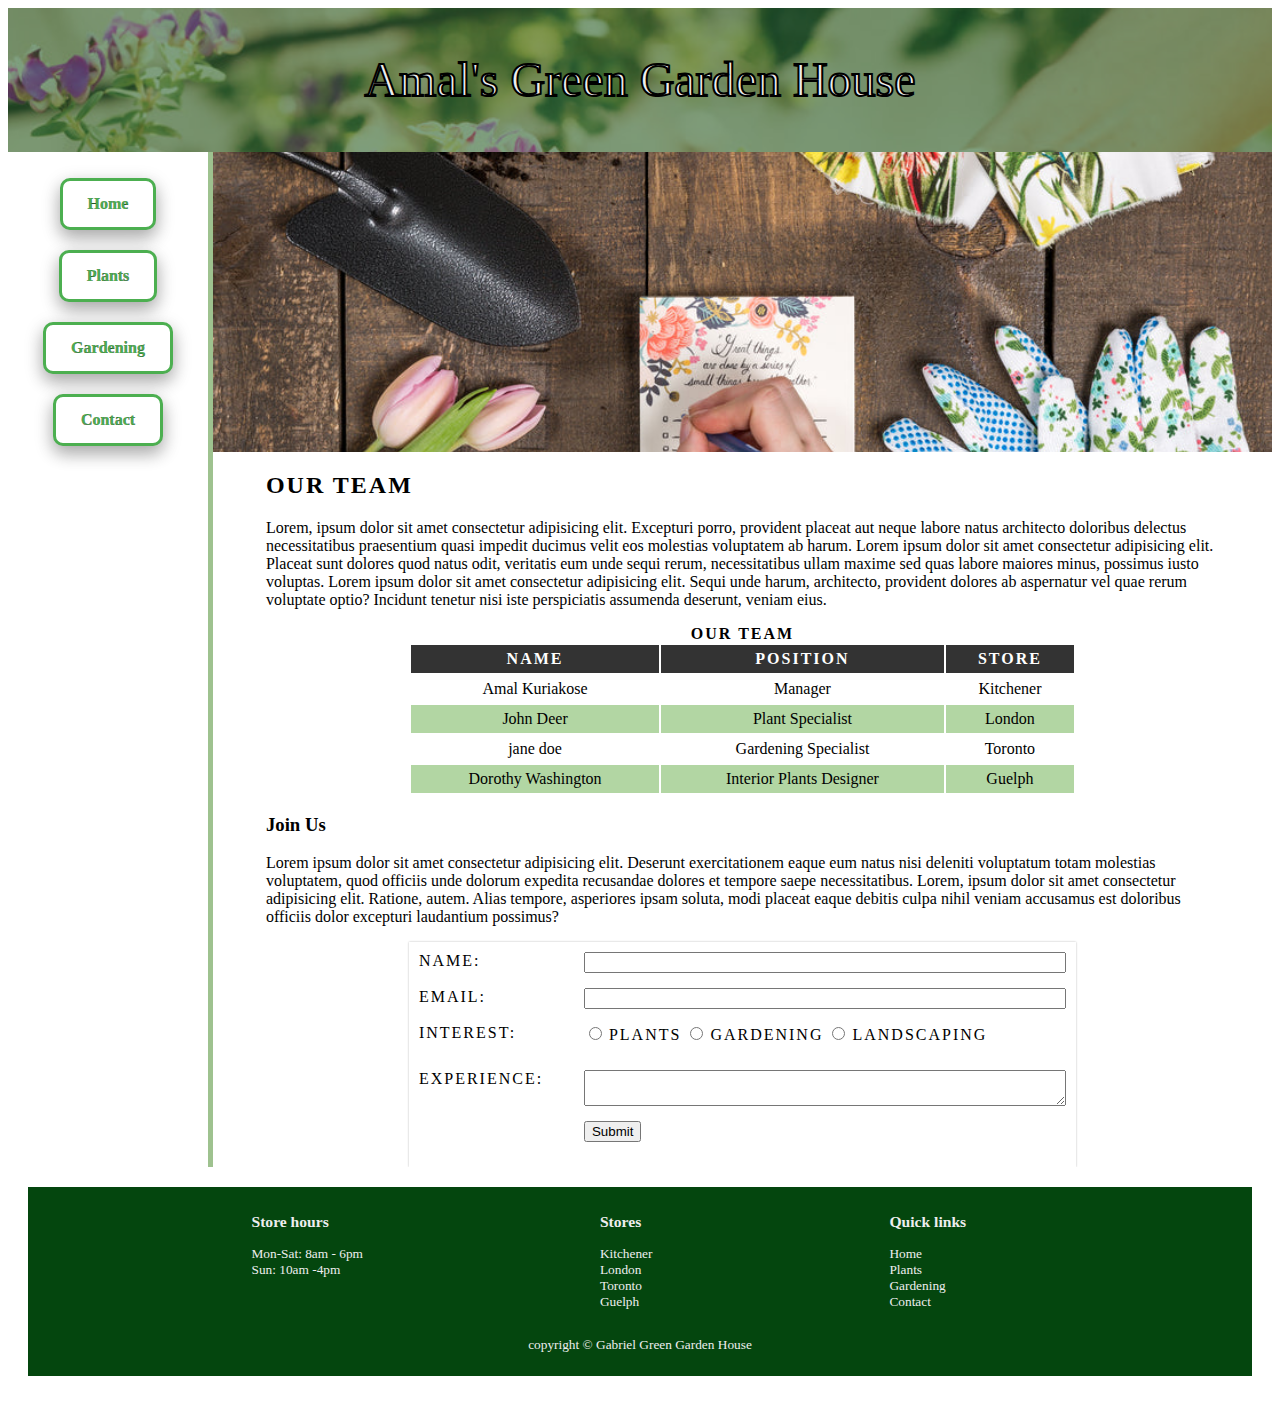
==== contact.html @ 6aa39b28 "amals garden" ====
<!DOCTYPE html>
<html lang="en">
<head>
    <meta charset="UTF-8">
    <meta http-equiv="X-UA-Compatible" content="IE=edge">
    <meta name="viewport" content="width=device-width, initial-scale=1.0">
    <title>Document</title>
    <link rel="stylesheet" href="./style.css">
    <link rel="preconnect" href="https://fonts.googleapis.com">
<link rel="preconnect" href="https://fonts.gstatic.com" crossorigin>
<link href="https://fonts.googleapis.com/css2?family=Satisfy&display=swap" rel="stylesheet">
</head>
<body>
    <div id="pagecontainer">
<header>

<center>
    <h1> Amal's Green Garden House</h1>
</center>

</header>

<nav >

    <ul>

   <li> <a href="./INDEX.HTML" class="btn" > <b> Home</b> </a> </li>
    
   <li>  <a href="./plants.html"class="btn"><b> Plants</b> </a> </li>
   
   <li> <a href="./Gardening.html" class="btn" ><b> Gardening </b></a> </li> 
   
    <li> <a href="./contact.html"class="btn"> <b> Contact</b> </a> </li>
             
    </ul>
</nav>



<main>
    <img class="desktop" id="heroimg" src="./imgs/gardening-theme-flat-lay.jpg" alt="zen garden with autumn colors">
<div id="wrapper">
    <h2>OUR TEAM</h2>

    <P>Lorem, ipsum dolor sit amet consectetur adipisicing elit. Excepturi porro, provident placeat aut neque labore natus architecto doloribus delectus necessitatibus praesentium quasi impedit ducimus velit eos molestias voluptatem ab harum. Lorem ipsum dolor sit amet consectetur adipisicing elit. Placeat sunt dolores quod natus odit, veritatis eum unde sequi rerum, necessitatibus ullam maxime sed quas labore maiores minus, possimus iusto voluptas. Lorem ipsum dolor sit amet consectetur adipisicing elit. Sequi unde harum, architecto, provident dolores ab aspernatur vel quae rerum voluptate optio? Incidunt tenetur nisi iste perspiciatis assumenda deserunt, veniam eius.</P>
    
    <table id="table">
        <caption>Our Team</caption>
        <thead>
            <tr>
                <th scope="col">Name</th>
                <th scope="col">Position</th>
                <th scope="col">Store</th>
            </tr>
        </thead>
        <tbody>
            <tr>
                <td headers="name">Amal Kuriakose</td>
                <td headers="position">Manager</td>
                <td headers="store">Kitchener</td>
            </tr>
            <tr>
                <td headers="name">John Deer</td>
                <td headers="position">Plant Specialist</td>
                <td headers="store">London</td>
            </tr>
            <tr>
                <td headers="name">jane doe</td>
                <td headers="position">Gardening Specialist</td>
                <td headers="store">Toronto</td>
            </tr>
            <tr>
                <td headers="name">Dorothy Washington</td>
                <td headers="position">Interior Plants Designer</td>
                <td headers="store">Guelph</td>
            </tr>
        </tbody>
    </table>

    <h3> Join Us </h3>
    <p>Lorem ipsum dolor sit amet consectetur adipisicing elit. Deserunt exercitationem eaque eum natus nisi deleniti voluptatum totam molestias voluptatem, quod officiis unde dolorum expedita recusandae dolores et tempore saepe necessitatibus. Lorem, ipsum dolor sit amet consectetur adipisicing elit. Ratione, autem. Alias tempore, asperiores ipsam soluta, modi placeat eaque debitis culpa nihil veniam accusamus est doloribus officiis dolor excepturi laudantium possimus?</p>
    
    <form>
        <label for="name">Name:</label>
        <input type="text" id="name" name="name" required>

        <label for="email">Email:</label>
        <input type="email" id="email" name="email" required>
        <label for="interest">Interest:</label>
        <div>
          <input type="radio" id="plants" name="interest" value="PLANTS" required>
          <label for="plants">PLANTS</label>
          <input type="radio" id="gardening" name="interest" value="GARDENING">
          <label for="gardening">GARDENING</label>
          <input type="radio" id="landscaping" name="interest" value="landscaping">
          <label for="landscaping">LANDSCAPING</label>
        
        </div>
        <label for="experience">Experience:</label>
        <textarea id="experience" name="experience" required></textarea>
        <label></label>
        <input type="submit" value="Submit" id="submit" >
      </form> 




</div>
</main>
<footer>
    <div class="item33">
    <h3> Store hours</h3>

<ul>
    <li>Mon-Sat: 8am - 6pm </li>
    <li>Sun: 10am -4pm </li>
</ul>
    </div>
 <div class="item33">
    <h3> Stores </h3>
 
 <ul>
    <li>Kitchener</li>
    <li>London</li>
    <li>Toronto</li>
    <li>Guelph</li>
 </ul>
</div>
<div class="item33">
    <h3>Quick links</h3>
    <nav>
    <ul>
     <li>
    <a href="index.html"style=text-decoration:none;>Home</a>
</li>
     <li>
    <a href="plant.html"style=text-decoration:none;>Plants</a>
</li>
<li>
    <a href="gardening.html"style=text-decoration:none;>Gardening</a>
</li>
<li>
    <a href="contact.html"style=text-decoration:none;> Contact</a>
</li>
</ul>
</nav>
 </div>

<p id="copyright" >
 copyright &copy; Gabriel Green Garden House
</p>

</footer>
</div>   
</body>
</html>
---- style.css ----
h1, nav, footer {
  font-family: 'Franklin Gothic Medium', 'Arial Narrow', Arial, sans-serif;
}

h1 {
  font-family: "Century Gothic", serif;
  font-size: 3em;
  font-weight: 500;
  line-height: 300%;
  -webkit-text-stroke: 2px #000000;
  background-color: rgba(5, 72, 12, 0.5);
  background-size: auto;
  margin: 0px;
}

header {
  background-image: url(./imgs/hand-grips-a-gardening-tool-to-cut-back-a-plant.jpg);
  background-size: auto;
  background-size: cover;
  background-repeat: no-repeat;
  object-fit: cover;
  color: #eee;
}

nav {
  font-family: "Century Gothic", serif;
  text-align: center;
}

footer {
  font-family: "Century Gothic", serif;
  font-size: smaller;
  background-color: rgb(65, 132, 42);
  color: #eee;
  display: flex;
  flex-wrap: wrap;
  justify-content: space-between;
  padding-top: 10px;
  padding-bottom: 10px;
  padding-left: 10%;
  padding-right: 10%;
  margin: 20px;
}

.foot {
  flex-grow: 1;
  display: inline-block;
  width: 30%;
}

header,
footer {
  background-color: rgb(4, 70, 14);
}

.btn {
  background-color: rgb(255, 255, 255);
  margin: 10px;
  border: 5px;
  color: #4CAF50;
  padding: 14px 25px;
  text-align: center;
  text-decoration: none;
  display: inline-block;
  border: 3px solid #4CAF50;
  box-shadow: 0 8px 16px 0 rgba(0, 0, 0, 0.2), 0 6px 20px 0 rgba(0, 0, 0, 0.19);
  border-radius: 10px;
  -webkit-text-stroke: 0.2px;
  -webkit-text-stroke-color: black;
}

a:hover,
a:active {
  background-color: #4CAF50;
  color: white;
  transform: scale(1.1);
}

#ee {
  color: #ffffff;
}

nav ul li {
  list-style: none;
  display: inline;
  padding: 10px;
}

footer nav ul li {
  list-style: none;
  display: block;
  padding: 0px;
  text-align: left;
  
}

footer nav a{
  padding-left: 0px;
}

#copyright{
  text-align: center;
  width: 100%;
}

ul {
  padding: 0px;
  list-style: none;
}

.footerlinks {
  color: white;
  text-decoration: none;
}

#wrapper {
  width: 90%;
  margin: auto;
}

#categories {
  margin-top: 40px;
  margin-bottom: 40px;
  display: grid;
  grid-template-columns: 1fr 1fr 1fr;
  grid-gap: 40px;
}

#heroimg {
  width: 100%;
  height: 300px;
  object-fit: cover;
  object-position: center;
  padding-top: 0px;
}

nav a {
  padding-left: 40px;
  padding-right: 40px;
  padding-top: 10px;
  padding-bottom: 10px;
}

nav a:hover {
  text-shadow: 0px 0px 0px rgb(20, 70, 20);
}

main {
  overflow: hidden;
  border-left: 5px solid rgb(158, 194, 143);
}


.icon {
  display: block;
  font-size: 3em;
  text-decoration-color: rgb(35, 102, 12);
}

.item25 {
  width: 25%;
  text-align: center;
}
.item33
{
   /* float:left; */
   display: inline-block;
   /* width: 33%;  */
   flex-grow: 1;
   padding-left: 10%;
}
footer nav a{
  text-decoration: none;
  color: #eee;
}

#multicol {
  overflow: auto;
  display: flex;
  justify-content: space-between;
}

#categories section {
  text-align: justify;
  padding: 5px;
}

#categories img {
  width: 100%;

 
}

#categories section {

  margin: 9px;
}

#categories h3 {
  margin-top: 0px;
}

.desktop {
  display: block;
}

.mobile {
  display: none;
}
.item25 {
  width: 23%;
  box-shadow: 0px 0px 20px #eee;
}





* {
  box-sizing: border-box;
}


table {
  width: 70%;
  margin: 0 auto;
}


table thead tr {
  color: #fff; 
  background-color: #333; 
}


table tbody tr:nth-child(even) td {
  background-color: rgb(178, 214, 163);
}


table th,
table td {
  padding: 5px;
  text-align: center;
}

/* 6. Apply the same font and text style (font-family, text-transform, and letter-spacing) of <h2> to <th>, table <caption>, and form <label>'s; set the font weight of table <caption> to "600" */
h2, table th, table caption, form label {
 
  text-transform: uppercase;
  letter-spacing: 2px;
}

table caption {
  font-weight: 600;
}

form {
  width: 70%;
  margin: 0 auto;
  box-shadow: 0px 0px 2px #bbb;
  padding: 10px;
  display: grid;
  grid-template-columns: 150px auto;
  column-gap: 15px;
}


label + * {
  margin-bottom: 15px;
}

input[type="submit"] {
  justify-self: start;
}




/* Default styles for desktop view */
@media (min-width: 1024px) {
  .mobile {
      display: none;
  }
  #pagecontainer {
      display: grid;
      grid-template-columns: 200px auto;
  }
  header,
  footer {
      grid-column: 1 / 3;
  }
  nav {
      grid-column: 1;
  }
  main {
      grid-column: 2;
  }
  footer {
      display: flex;
      flex-wrap: wrap;
      justify-content: space-between;
      padding-left: 10%;
      padding-right: 10%;
      margin: 20px;
  }
  footer .foot {
      width: auto;
      flex-grow: 1;
      padding-left: 10%;
  }
  footer #Copyright {
      width: 100%;
  }
  #multicol {
      display: flex;
      justify-content: space-between;
  }
  
  #categories {
      grid-template-columns: 1fr 1fr 1fr;
      grid-gap: 40px;
  }
  #categories section:nth-of-type(1) {
      grid-row: 1/3;



   


  }
}

/* For tablet view */
@media (min-width: 760px) and (max-width: 1024px) {
main {
  border-left: none
}
  
  nav ul {
      width: auto;
      height: auto;
  }

  nav ul li {
      display: inline-block;
  }

  footer nav ul li {
      display: block;
  }

  h1 {
      font-size: 2.5em;
  }

  nav a {
      padding: 10px 30px;
  }

  #categories section {
      float: none;
      width: 100%;
   
  }

  #ftable,form{
    width: 90%;
  }
}

/* For mobile view */
@media (max-width: 767px) {
  .desktop {
      display: none;
  }

  .mobile {
      display: block;
  }

  nav {
      border-bottom: 1px solid rgb(158, 194, 143);
      margin-left: 30%;
  }

  .item25 {
      width: 50%;
  }
  nav ul li {
      display: block;
  }
  nav ul {
      width: 30%;
      flex-direction: column;
  }
  main {
      clear: left;
  }

  #categories img {
      width: 120px;
      height: 120px;
  }
  #multicol{
    flex-wrap: wrap;
  }
.item33 {
    width: 100%;
      display: block;
      padding-left: 40%;
  }
  #categories
  {
    grid-template-columns: 1fr 1fr;
  }

  form,
  table {
    width: 100%;
    padding: 0; 
    border: none; 
  }

  form {
    display: grid;
    grid-template-columns: 1fr;
  }

  button[type="submit"] {
    justify-self: stretch;
  }
}
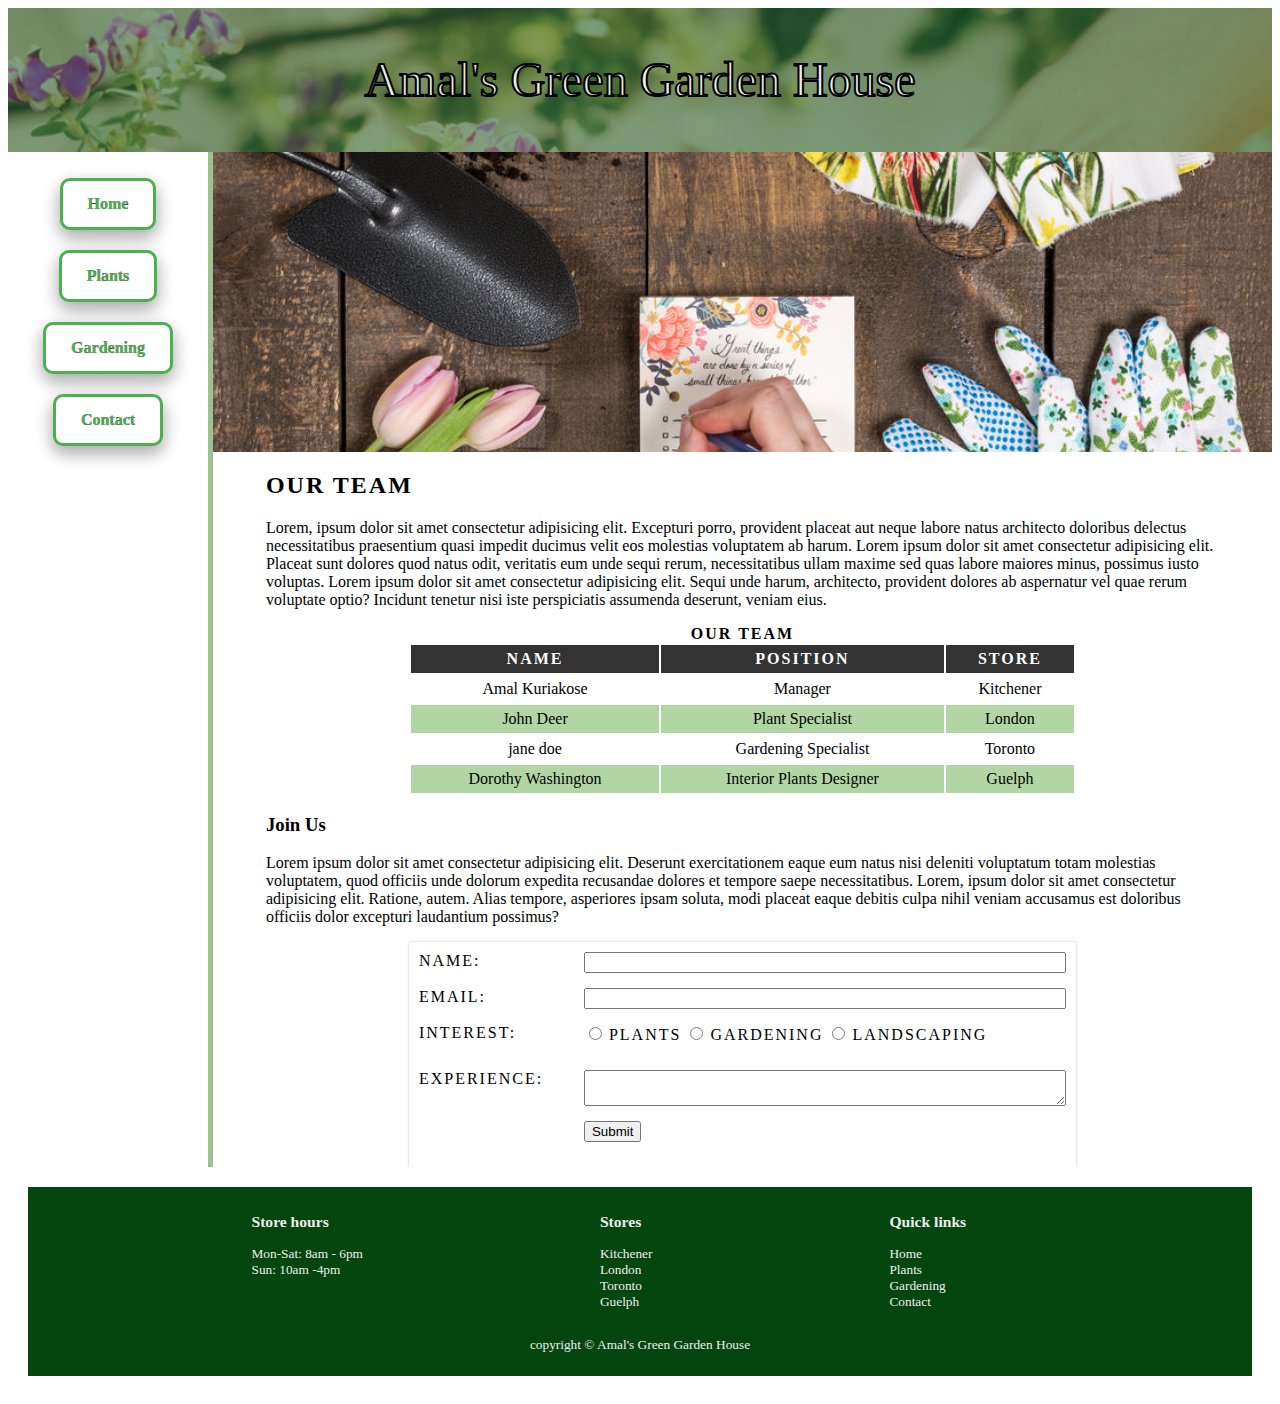
==== commit aceb2fa4: "Update contact.html" ====
--- a/contact.html
+++ b/contact.html
@@ -147,10 +147,10 @@
  </div>
 
 <p id="copyright" >
- copyright &copy; Gabriel Green Garden House
+ copyright &copy; Amal's Green Garden House
 </p>
 
 </footer>
 </div>   
 </body>
-</html>+</html>
